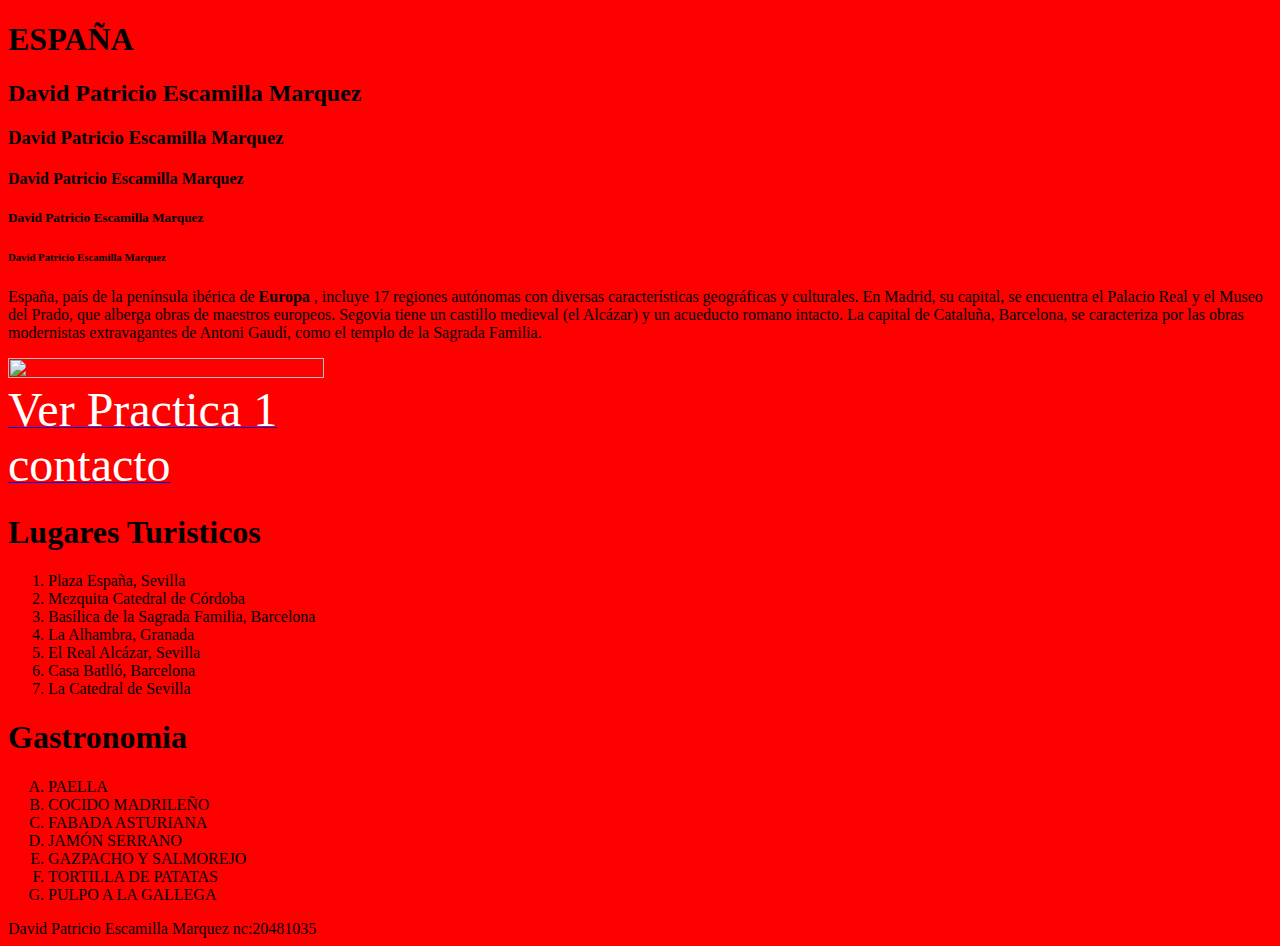
==== Actividad 3 Pato.html @ ff2b4404 "Add files via upload" ====
<!DOCTYPE html>
<html lang="en">
<head>
    <meta charset="UTF-8">
    <meta name="organizacion naciones unidas" content="width=device-width, initial-scale=1.0">
    <title>ESPAÑA </title>
</head>
<body style="background-color:red;" >
<!-- background="" -->
    <h1>ESPAÑA</h1>
    <h2>David Patricio Escamilla Marquez</h2>
    <h3>David Patricio Escamilla Marquez</h3>
    <h4>David Patricio Escamilla Marquez</h4>
    <h5>David Patricio Escamilla Marquez</h5>
    <h6>David Patricio Escamilla Marquez</h6> 

    <p>
        España, país de la península ibérica de <b>Europa</b> , 
        incluye 17 regiones autónomas con diversas características 
        geográficas y culturales. En Madrid, su capital, se encuentra 
        el Palacio Real y el Museo del Prado, que alberga obras de maestros 
        europeos. Segovia tiene un castillo medieval (el Alcázar) y un acueducto 
        romano intacto. La capital de Cataluña, Barcelona, se caracteriza por las 
        obras modernistas extravagantes de Antoni Gaudí, como el templo de la Sagrada
        Familia.
    </p>



    <a href="https://madrid.embassy.qa/es/reino-de-espa%C3%B1a/informaci%C3%B3n-general"><img src="https://img.asmedia.epimg.net/resizer/LQyBk5T2TfVttC_yVM8n5HuEYpM=/1472x828/cloudfront-eu-central-1.images.arcpublishing.com/diarioas/53YSJXSIZFHNTBV52Z4AMKISUM.png" alt="" width="50%" height="50%"></a>
    <br>
    <a href="c:\Users\pato1\Downloads\web pagina\ACTIVIDAD 1 PATO.html"><FONT SIZE=10 COLOR="white">Ver Practica 1</FONT></a>
    <br>
    <a href="mailto:pato172002@gmail.com"><FONT SIZE=10 COLOR="white">contacto</FONT></a>   

    <h1>Lugares Turisticos</h1>
    <ol>
        <li>Plaza España, Sevilla</li>
        <li>Mezquita Catedral de Córdoba</li>
        <li>Basílica de la Sagrada Familia, Barcelona</li>
        <li>La Alhambra, Granada</li>
        <li>El Real Alcázar, Sevilla</li>
        <li>Casa Batlló, Barcelona</li>
        <li>La Catedral de Sevilla</li>
      </ol>

      <h1>Gastronomia</h1>
      <ul >
        <li type="A">PAELLA</li>
        <li type="A">COCIDO MADRILEÑO</li>
        <li type="A">FABADA ASTURIANA</li>
        <li type="A">JAMÓN SERRANO</li>
        <li type="A">GAZPACHO Y SALMOREJO</li>
        <li type="A">TORTILLA DE PATATAS</li>
        <li type="A">PULPO A LA GALLEGA</li>
      </ul>

</body>

<footer>David Patricio Escamilla Marquez nc:20481035</Footer>
</html>
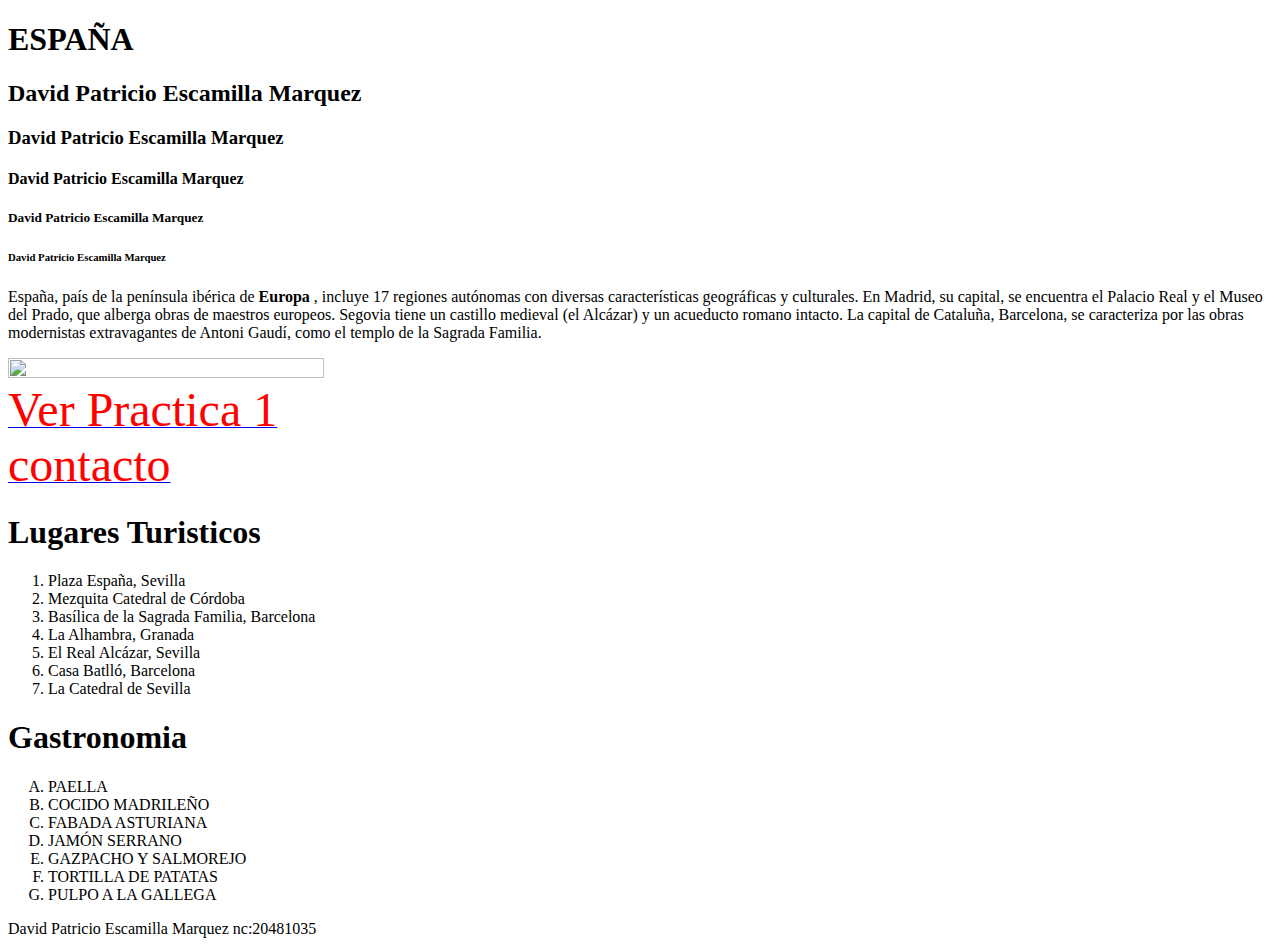
==== commit e1e5b329: "ACTUALIZACION" ====
--- a/Actividad 3 Pato.html
+++ b/Actividad 3 Pato.html
@@ -5,8 +5,7 @@
     <meta name="organizacion naciones unidas" content="width=device-width, initial-scale=1.0">
     <title>ESPAÑA </title>
 </head>
-<body style="background-color:red;" >
-<!-- background="" -->
+<body>
     <h1>ESPAÑA</h1>
     <h2>David Patricio Escamilla Marquez</h2>
     <h3>David Patricio Escamilla Marquez</h3>
@@ -29,9 +28,9 @@
 
     <a href="https://madrid.embassy.qa/es/reino-de-espa%C3%B1a/informaci%C3%B3n-general"><img src="https://img.asmedia.epimg.net/resizer/LQyBk5T2TfVttC_yVM8n5HuEYpM=/1472x828/cloudfront-eu-central-1.images.arcpublishing.com/diarioas/53YSJXSIZFHNTBV52Z4AMKISUM.png" alt="" width="50%" height="50%"></a>
     <br>
-    <a href="c:\Users\pato1\Downloads\web pagina\ACTIVIDAD 1 PATO.html"><FONT SIZE=10 COLOR="white">Ver Practica 1</FONT></a>
+    <a href="c:\Users\pato1\Downloads\web pagina\ACTIVIDAD 1 PATO.html"><FONT SIZE=10 COLOR="red">Ver Practica 1</FONT></a>
     <br>
-    <a href="mailto:pato172002@gmail.com"><FONT SIZE=10 COLOR="white">contacto</FONT></a>   
+    <a href="mailto:pato172002@gmail.com"><FONT SIZE=10 COLOR="red">contacto</FONT></a>   
 
     <h1>Lugares Turisticos</h1>
     <ol>
@@ -58,4 +57,5 @@
 </body>
 
 <footer>David Patricio Escamilla Marquez nc:20481035</Footer>
+
 </html>